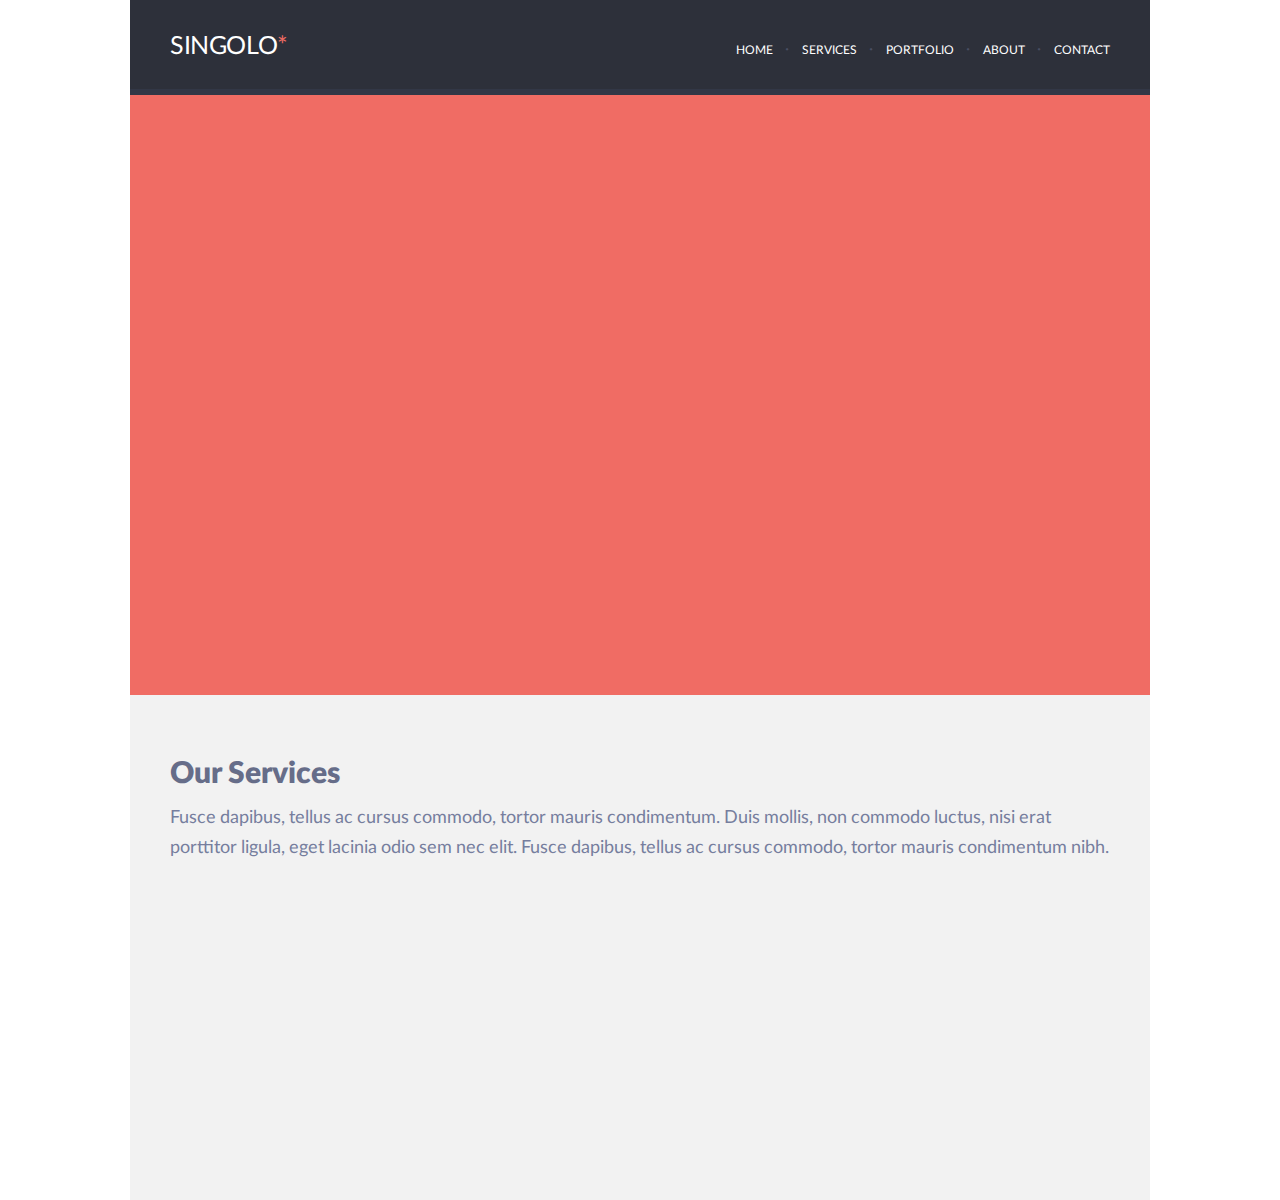
==== singolo1.html @ 8d7e5d8e "feat: singolo solution created" ====
<!DOCTYPE html>
<html lang="en">
<head>
    <meta charset="UTF-8">
    <meta name="viewport" content="width=device-width, initial-scale=1.0">
    <link rel="stylesheet" href="singolo1.css">
    <title>Kirill</title>
    </head>
<body>
<div class="wrapper">
<header>
<div class="logo">
   <h1>SINGOLO</h1>
   
</div>
<nav class="header-nav">
   <ul class="header-nav-list">
   <li><a href="#">Home</a></li>
   <li><a href="#">Services</a></li>
   <li><a href="#">Portfolio</a></li>
   <li><a href="#">About</a></li>
   <li><a href="#">Contact</a></li>
</ul>
</nav>
</header>
<main>
   <section class="slider"></section>
   <section class="Services">
      
      <section class="Serv-Content">
         <h1>Our Services</h1>
         <p>Fusce dapibus, tellus ac cursus commodo, 
            tortor mauris condimentum. Duis mollis, non commodo 
            luctus, nisi erat porttitor ligula, eget lacinia odio 
            sem nec elit. Fusce dapibus, tellus ac cursus commodo, 
            tortor mauris condimentum nibh.</p>
      </section>
   </section>
</main>


</div> 
</body>
</html>
---- singolo1.css ----
@font-face{
    font-family: Lato-Regular;
    src: url(assets/LatoLatin/fonts/LatoLatin-Regular.woff)
}
@font-face{
    font-family: Lato-Black;
    src: url(assets/LatoLatin/fonts/LatoLatin-Black.woff)
}
@font-face{
    font-family: Lato-Bold;
    src: url(assets/LatoLatin/fonts/LatoLatin-Bold.woff);
}
body{
    margin: 0;
    padding: 0;
}
.wrapper{
    
    margin: 0 auto;
    max-width: 1020px;
    background-color: #2d303a;
}

header{
    background-color: #2d303a;
    color:white;
    display: flex;
    flex-direction: row;
    flex-wrap: nowrap;
    justify-content: space-between;
     align-items: center;
    text-transform: uppercase;
    
    background-color: #2d303a;
   /* padding: 28px 40px 20px 41px;*/
   height: 89px;
    border-bottom: 6px solid #323746;
}
.logo h1{
    margin-left:40px;
    padding-top: 5px;
    font-size: 25px;
    line-height: 6px;
    color: #ffffff;
    font-family: "Lato-Regular";
    font-weight: 500;
    text-align: left;
    letter-spacing: -0.4px;
    font-stretch: ultra-condensed;
}
.logo-star{
    color:  #f06c64;
}
.logo h1::after{
    content: "*";
    color:  #f06c64;
    margin-right:2px ;
}
.logo{
    display: flex;
    flex-direction: row;
}
.header-nav-list{
    
    margin: 0;
    padding: 0;
    list-style: none;
    display: flex;
    justify-content: space-evenly;
    align-content:center;
    color: #ffffff;
    font-family: "Lato-Regular";
    font-weight: 500;
    text-align: left;
}
.header-nav-list li a{
    line-height: 6px;
    font-size: 12px;
    color:white;
    text-decoration: none;
    font-family: "Lato-Regular";
    padding-right:10px;
    text-align: left;
    
}
.header-nav li:not(:last-child)::after {
    content: "·";
    color: #494e62;
    margin-right: 13px;
    margin-left: 2px;
}
.header-nav{
    padding-top:10px;
    padding-right: 30px;
}
.header-nav li a:hover{
color:#f06c64;
}
.slider{
    background-color: #f06c64;
    min-height: 600px;
    width: 100%;
}
.Services{
    padding-top:10px;
    height: 495px;
    background-color: #f2f2f2;
}
.Serv-Content {
    
    margin:60px 30px 35px 40px ;
}
.Serv-Content h1{
    font-size: 30px;
    line-height: 18px;
    color: #666d89;
    font-family: "Lato-Black";
    font-weight: 900;
    text-align: left;
   
}
.Serv-Content p{
    font-size: 18px;
    line-height: 30px;
    color: #767e9e;
    font-family: "Lato-Regular";
    font-weight: lighter;
    word-spacing: -1px;
    text-align: left;
   
}
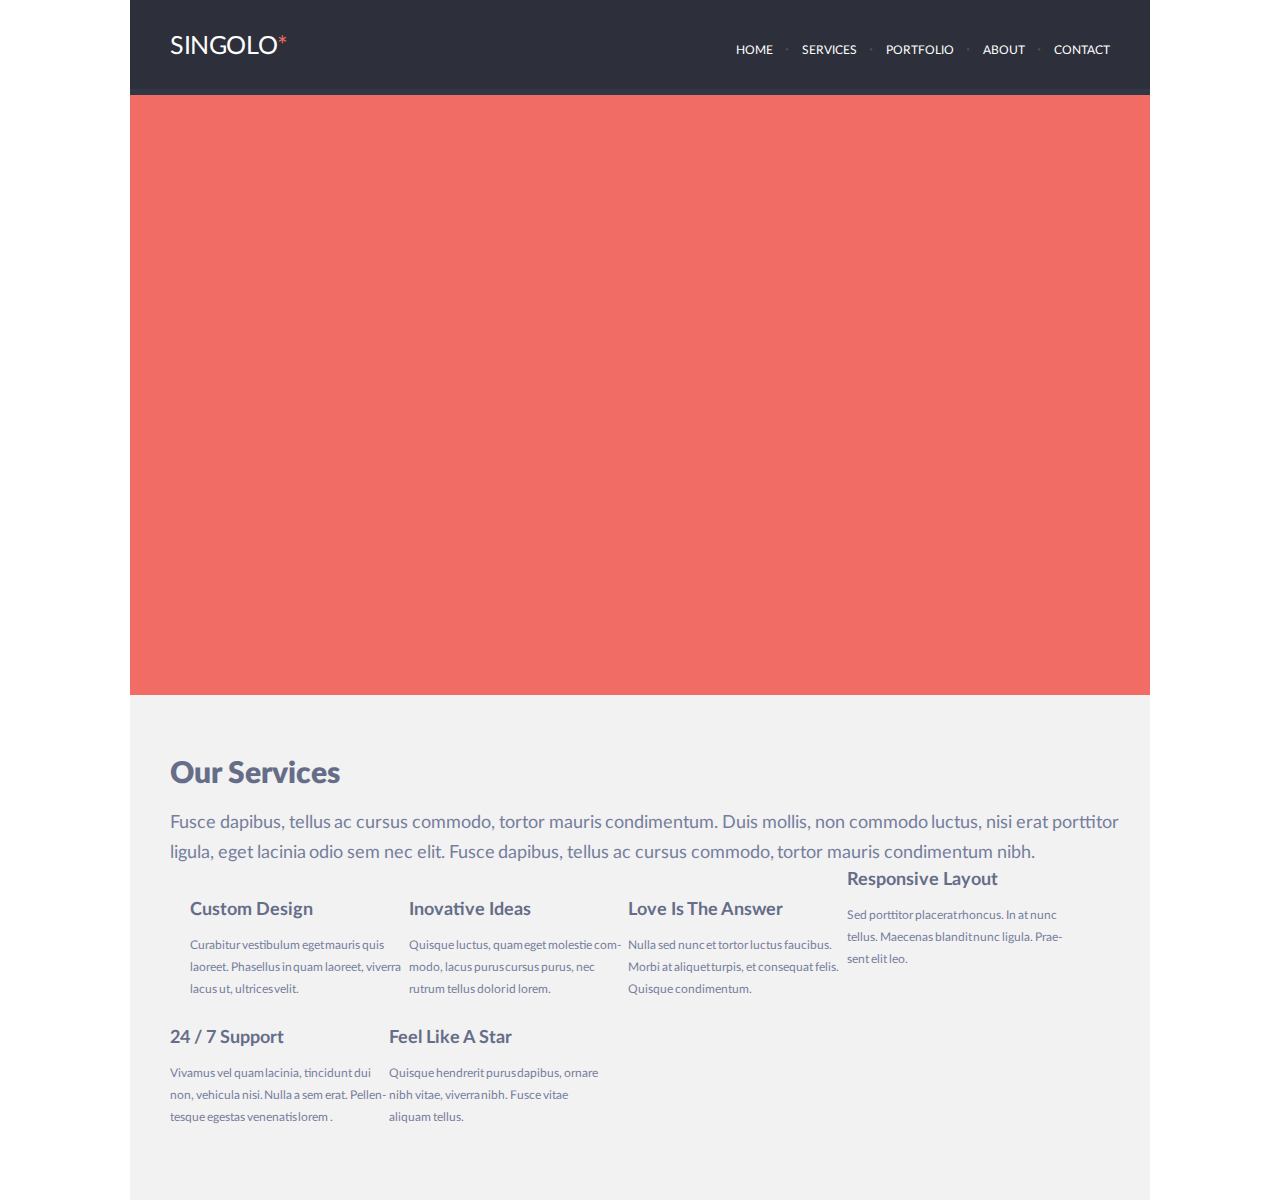
==== commit 19283653: "feat: branch" ====
--- a/singolo1.html
+++ b/singolo1.html
@@ -34,8 +34,48 @@
             luctus, nisi erat porttitor ligula, eget lacinia odio 
             sem nec elit. Fusce dapibus, tellus ac cursus commodo, 
             tortor mauris condimentum nibh.</p>
+      
+  
+            <article class="container">
+                  <section class="CustomDesign">
+                     <h2>Custom Design</h2>
+                                 <p>Curabitur vestibulum eget mauris quis laoreet.
+                                     Phasellus in quam laoreet, viverra lacus ut, ultrices velit.</p>
+
+                  </section>
+                  <section class="Ideas">
+                     <h2>Inovative Ideas</h2>
+                        <p>Quisque luctus, quam eget molestie com-modo, lacus purus cursus purus,
+                            nec rutrum tellus dolor id lorem.</p>
+                    
+                  </section>
+                  <section class="LoveIs">
+                     <h2>Love Is The Answer</h2>
+                     <p>Nulla sed nunc et tortor luctus faucibus. Morbi at aliquet turpis, 
+                        et consequat felis. Quisque condimentum.</p>
+                 
+                  </section>
+                  <section class="Responsive">
+                     <h2>Responsive Layout</h2>
+                        <p>Sed porttitor placerat rhoncus. In at nunc tellus. Maecenas blandit nunc ligula.
+                            Prae-sent elit leo.</p>
+                   
+                  </section>
+                  <section class="Support">
+                     <h2>24 / 7 Support</h2>
+                        <p>Vivamus vel quam lacinia, tincidunt dui non, vehicula nisi. Nulla a sem erat. 
+                           Pellen-tesque egestas venenatis lorem .</p>
+                   
+                  </section>
+                  <section class="LikeAStar">
+                     <h2>Feel Like A Star</h2>
+                        <p>Quisque hendrerit purus dapibus, ornare nibh vitae, viverra nibh.
+                            Fusce vitae aliquam tellus.</p>
+                   
+                  </section>
+            </article> 
       </section>
-   </section>
+</section>
 </main>
 
 
--- a/singolo1.css
+++ b/singolo1.css
@@ -117,15 +117,77 @@
     font-family: "Lato-Black";
     font-weight: 900;
     text-align: left;
+    margin-bottom: 25px;
    
 }
 .Serv-Content p{
+    display: block;
+    text-align: justify;
     font-size: 18px;
     line-height: 30px;
     color: #767e9e;
     font-family: "Lato-Regular";
-    font-weight: lighter;
-    word-spacing: -1px;
+    font-weight: 100;
+    word-spacing: -1.2px;
     text-align: left;
+     
+}
+.container{
+        
+    display: flex;
+    flex-wrap: wrap;
+    flex-direction: row;
+    align-content: center;
+    
+}
+.container h2{
+    font-size: 18px;
+line-height: 18px;
+color: #666d89;
+font-family: "Lato-Bold";
+font-weight: 900;
+text-align: left;
+}
+.container p{
+    width: 219px;
+height: 128px;
+font-size: 12px;
+line-height: 22px;
+color: #767e9e;
+font-family: "Lato-Regular";
+font-weight: 400;
+text-align: left;
+}
+.CustomDesign{
    
+    margin-left: 20px;
+    margin-bottom:-50px ; 
+}
+/*
+ПСЕВДОЭЛЕМЕНТАМИ СЕГОДНЯ НЕ ПОЛУЧИЛОСЬ,ЛИБО ЧЕРЕЗ НИХ ТАКИ СДЕЛАЮ,ЛИБО ЧЕРЕЗ DIV'Ы
+.CustomDesign::before{
+    float: left;
+    margin-top: 15px;
+
+    content:url(../../../RSSchool/singolo/singolo/assets/img/pen.png);
+    height: 200px;
+
+}*/
+.Ideas{
+    
+    margin-bottom:-50px ;
+}
+
+.LoveIs{
+    margin-bottom:-50px ;
+}
+.Responsive{
+    margin-top: -30px;
+}
+.Support{
+    margin-top: -30px;
+    
+}
+.LikeAStar{
+    margin-top: -30px;
 }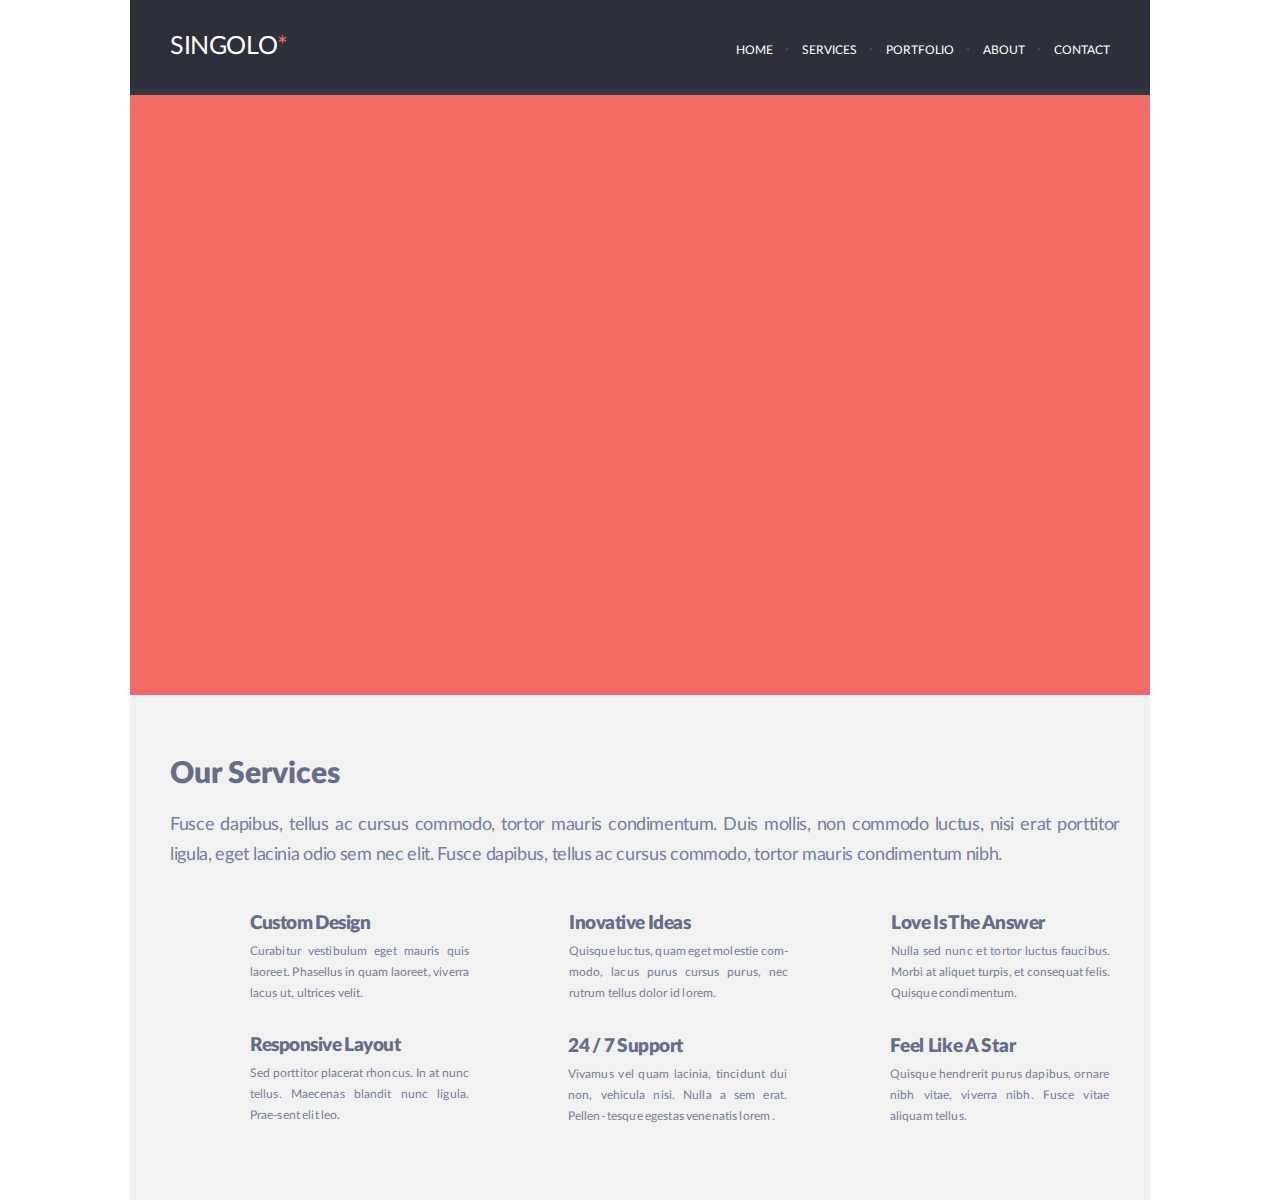
==== commit 01e88368: "feat: slider content added" ====
--- a/singolo1.html
+++ b/singolo1.html
@@ -24,7 +24,15 @@
 </nav>
 </header>
 <main>
-   <section class="slider"></section>
+   <section class="slider">
+      <button class="leftArrow"></button>
+      <section class="phones">
+         <section class="verticalPhone"></section>
+         <section class="horizontalPhone"></section>
+      </section>
+      <button class="rightArrow"></button>
+
+   </section>
    <section class="Services">
       
       <section class="Serv-Content">
@@ -37,36 +45,42 @@
       
   
             <article class="container">
+                  <div class="CustomDesignLogo"></div>
                   <section class="CustomDesign">
                      <h2>Custom Design</h2>
                                  <p>Curabitur vestibulum eget mauris quis laoreet.
                                      Phasellus in quam laoreet, viverra lacus ut, ultrices velit.</p>
 
                   </section>
+                  <div class="IdeasLogo"></div>
                   <section class="Ideas">
                      <h2>Inovative Ideas</h2>
                         <p>Quisque luctus, quam eget molestie com-modo, lacus purus cursus purus,
                             nec rutrum tellus dolor id lorem.</p>
                     
                   </section>
+                  <div class="LoveIsLogo"></div>
                   <section class="LoveIs">
                      <h2>Love Is The Answer</h2>
                      <p>Nulla sed nunc et tortor luctus faucibus. Morbi at aliquet turpis, 
                         et consequat felis. Quisque condimentum.</p>
                  
                   </section>
+                  <div class="ResponsiveLogo"></div>
                   <section class="Responsive">
                      <h2>Responsive Layout</h2>
                         <p>Sed porttitor placerat rhoncus. In at nunc tellus. Maecenas blandit nunc ligula.
                             Prae-sent elit leo.</p>
                    
                   </section>
+                  <div class="SupportLogo"></div>
                   <section class="Support">
                      <h2>24 / 7 Support</h2>
                         <p>Vivamus vel quam lacinia, tincidunt dui non, vehicula nisi. Nulla a sem erat. 
-                           Pellen-tesque egestas venenatis lorem .</p>
+                           Pellen- tesque egestas venenatis lorem .</p>
                    
                   </section>
+                  <div class="LikeAStarLogo"></div>
                   <section class="LikeAStar">
                      <h2>Feel Like A Star</h2>
                         <p>Quisque hendrerit purus dapibus, ornare nibh vitae, viverra nibh.
--- a/singolo1.css
+++ b/singolo1.css
@@ -88,6 +88,7 @@
     color: #494e62;
     margin-right: 13px;
     margin-left: 2px;
+    margin-top: 105px;
 }
 .header-nav{
     padding-top:10px;
@@ -98,8 +99,52 @@
 }
 .slider{
     background-color: #f06c64;
-    min-height: 600px;
+    min-height: 594px;
     width: 100%;
+    
+    border-bottom:6px solid #ea676b;
+    
+
+}
+.verticalPhone{
+    position: absolute;
+    background: url(../../../RSSchool/singolo/singolo/assets/img/iPhone_Vertical.png) no-repeat;
+    height:500px;
+    width: 301px;
+    border: none;
+    margin-left: 110px;
+    margin-top: 51px;
+}
+.horizontalPhone{
+    position: absolute;
+    background: url(../../../RSSchool/singolo/singolo/assets/img/iPhone_Horizontal.png) no-repeat;
+    height:500px;
+    width: 500px;
+    border: none;
+    margin-left: 424px;
+    margin-top: 173px;
+}
+.leftArrow{
+    margin-top: 281px;
+    position: absolute;
+    background: url(../../../RSSchool/singolo/singolo/assets/img/leftArrow.png) no-repeat;
+    height:30px;
+    width: 30px;
+    border: none;
+    margin-left: 42px;
+   
+}
+.rightArrow{
+    
+
+    position: absolute;
+    background: url(../../../RSSchool/singolo/singolo/assets/img/rightArrow.png) no-repeat;
+    height:30px;
+    width: 30px;
+    border: none;
+    margin-left: 964px;
+    margin-top: 281px;
+    
 }
 .Services{
     padding-top:10px;
@@ -128,8 +173,10 @@
     color: #767e9e;
     font-family: "Lato-Regular";
     font-weight: 100;
-    word-spacing: -1.2px;
-    text-align: left;
+    word-spacing: -0.8px;
+    letter-spacing: -0.35px;
+    text-align: justify;
+    margin-top: 27px;
      
 }
 .container{
@@ -138,25 +185,32 @@
     flex-wrap: wrap;
     flex-direction: row;
     align-content: center;
+    margin-top: 29px;
     
 }
 .container h2{
-    font-size: 18px;
-line-height: 18px;
-color: #666d89;
-font-family: "Lato-Bold";
-font-weight: 900;
-text-align: left;
+    font-size: 19px;
+    line-height: 18px;
+    color: #666d89;
+    font-family: "Lato-Black";
+    font-weight: 900;
+    text-align: left;
+    word-spacing: -0.5px;
+    letter-spacing: -0.5px;
 }
 .container p{
     width: 219px;
-height: 128px;
-font-size: 12px;
-line-height: 22px;
-color: #767e9e;
-font-family: "Lato-Regular";
-font-weight: 400;
-text-align: left;
+    height: 128px;
+    font-size: 12px;
+    line-height: 21px;
+    color: #767e9e;
+    font-family: "Lato-Regular";
+    font-weight: 100;
+    margin-top: -8px;
+    text-align: justify;
+    word-spacing: -0.7px;
+    letter-spacing: 0.1px;
+   
 }
 .CustomDesign{
    
@@ -173,21 +227,71 @@
     height: 200px;
 
 }*/
+.CustomDesignLogo{
+    background: url(../../../RSSchool/singolo/singolo/assets/img/pen.png);
+    width: 60px;
+    background-repeat: no-repeat;
+    margin-top: 14px;
+}
 .Ideas{
-    
+    margin-left: 20px;
     margin-bottom:-50px ;
 }
+.IdeasLogo{
+    background: url(../../../RSSchool/singolo/singolo/assets/img/lightbulb.png);
+    width: 60px;
+    background-repeat: no-repeat;
+    margin-top: 14px;
+    margin-left: 20px;
+}
 
 .LoveIs{
+    margin-left: 22px;
     margin-bottom:-50px ;
 }
+.LoveIsLogo{
+    background: url(../../../RSSchool/singolo/singolo/assets/img/heart.png);
+    width: 60px;
+    background-repeat: no-repeat;
+    margin-top: 14px;
+    margin-left: 21px;
+}
 .Responsive{
-    margin-top: -30px;
+    margin-left: 20px;
+    margin-top: -9px;
+}
+.ResponsiveLogo{
+    background: url(../../../RSSchool/singolo/singolo/assets/img/phone.png);
+    width: 60px;
+    background-repeat: no-repeat;
+    margin-top: 4px;
+    
 }
 .Support{
-    margin-top: -30px;
-    
+    margin-left: 19px;
+    margin-top: -8px;
+   
+    
+}
+.SupportLogo{
+    background: url(../../../RSSchool/singolo/singolo/assets/img/bubble.png);
+    width: 60px;
+    background-repeat: no-repeat;
+    margin-top: 4px;
+    margin-left: 20px;
 }
 .LikeAStar{
-    margin-top: -30px;
+    margin-left: 21px;
+    margin-top: -8px;
+    
+}
+.LikeAStar h2{
+    letter-spacing: -0.2px;
+}
+.LikeAStarLogo{
+    background: url(../../../RSSchool/singolo/singolo/assets/img/Star.png);
+    width: 60px;
+    background-repeat: no-repeat;
+    margin-top: 6px;
+    margin-left: 22px;
 }